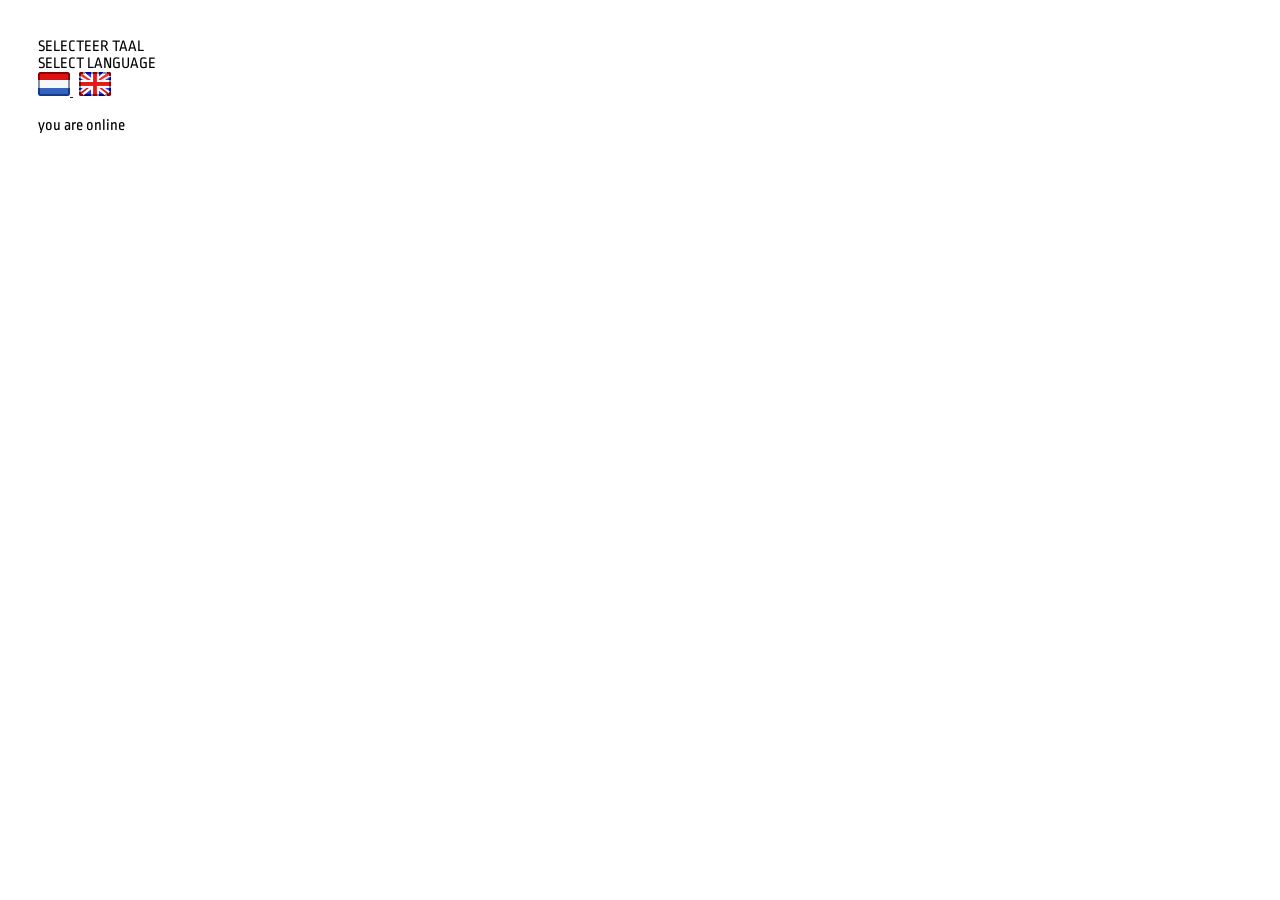
==== index.html @ 4300d979 "download progress" ====
<!DOCTYPE html>
<html lang="en" manifest="adi.appcache">

<head>
    <meta charset="UTF-8">
    <meta name="viewport" content="width=device-width, initial-scale=1.0">
    <meta http-equiv="X-UA-Compatible" content="ie=edge">
    <link rel="stylesheet" type="text/css" href="default.css">
    <script type="text/javascript" src="functions.js"></script>
    <title>Afsluitdijk Icoon</title>
</head>

<body>

    <div id="language">
        <div>SELECTEER TAAL</div>
        <div>SELECT LANGUAGE</div>
        <a href="javascript: alert('test');">
            <img src="flag_nl.png" />
        </a>&nbsp;
        <a href="javascript: selectLanguage('en');">
            <img src="flag_uk.png" />
        </a>
    </div>

    <div id="status">
        <div class="loader"></div>&nbsp;DOWNLOADING AUDIO TOUR
        <div>HOLD ON, THIS MIGHT TAKE A WHILE (<span id="loaded"></span> % LOADED)</div>
    </div>
    <br />
    <div id="onlinestatus"></div>
    <div id="cacheevent"></div>
    <div id="cachestatus"></div>

    <script type="text/javascript" src="jquery-3.2.1.min.js"></script>
    <script type="text/javascript" src="main.js"></script>
</body>

</html>
---- default.css ----
@font-face {
    font-family: 'Ropa Sans';
    font-style: normal;
    font-weight: 400;
    src: local('Ropa Sans Regular'), local('RopaSans-Regular'), url(Sr4SZjJG2shlLRwOkNqcEoX0hVgzZQUfRDuZrPvH3D8.woff2) format('woff2');
    unicode-range: U+0100-024F, U+1E00-1EFF, U+20A0-20AB, U+20AD-20CF, U+2C60-2C7F, U+A720-A7FF;
  }
  
  
  /* latin */
  
  @font-face {
    font-family: 'Ropa Sans';
    font-style: normal;
    font-weight: 400;
    src: local('Ropa Sans Regular'), local('RopaSans-Regular'), url(QnguTd82yEUxQZygH2gm8JBw1xU1rKptJj_0jans920.woff2) format('woff2');
    unicode-range: U+0000-00FF, U+0131, U+0152-0153, U+02C6, U+02DA, U+02DC, U+2000-206F, U+2074, U+20AC, U+2212, U+2215;
  }
  
  body {
    font-family: 'Ropa Sans', sans-serif;
    font-size: 1em;
    padding: 30px;
  }
  
  a {
    text-decoration: underline;
  }

  .loader {
    border: 2px solid #f3f3f3;
    border-radius: 50%;
    border-top: 2px solid #3498db;
    width: 12px;
    height: 12px;
    -webkit-animation: spin 2s linear infinite;
    animation: spin 2s linear infinite;
    display: inline-block;
  }
  
  @-webkit-keyframes spin {
    0% { -webkit-transform: rotate(0deg); }
    100% { -webkit-transform: rotate(360deg); }
  }
  
  @keyframes spin {
    0% { transform: rotate(0deg); }
    100% { transform: rotate(360deg); }
  }
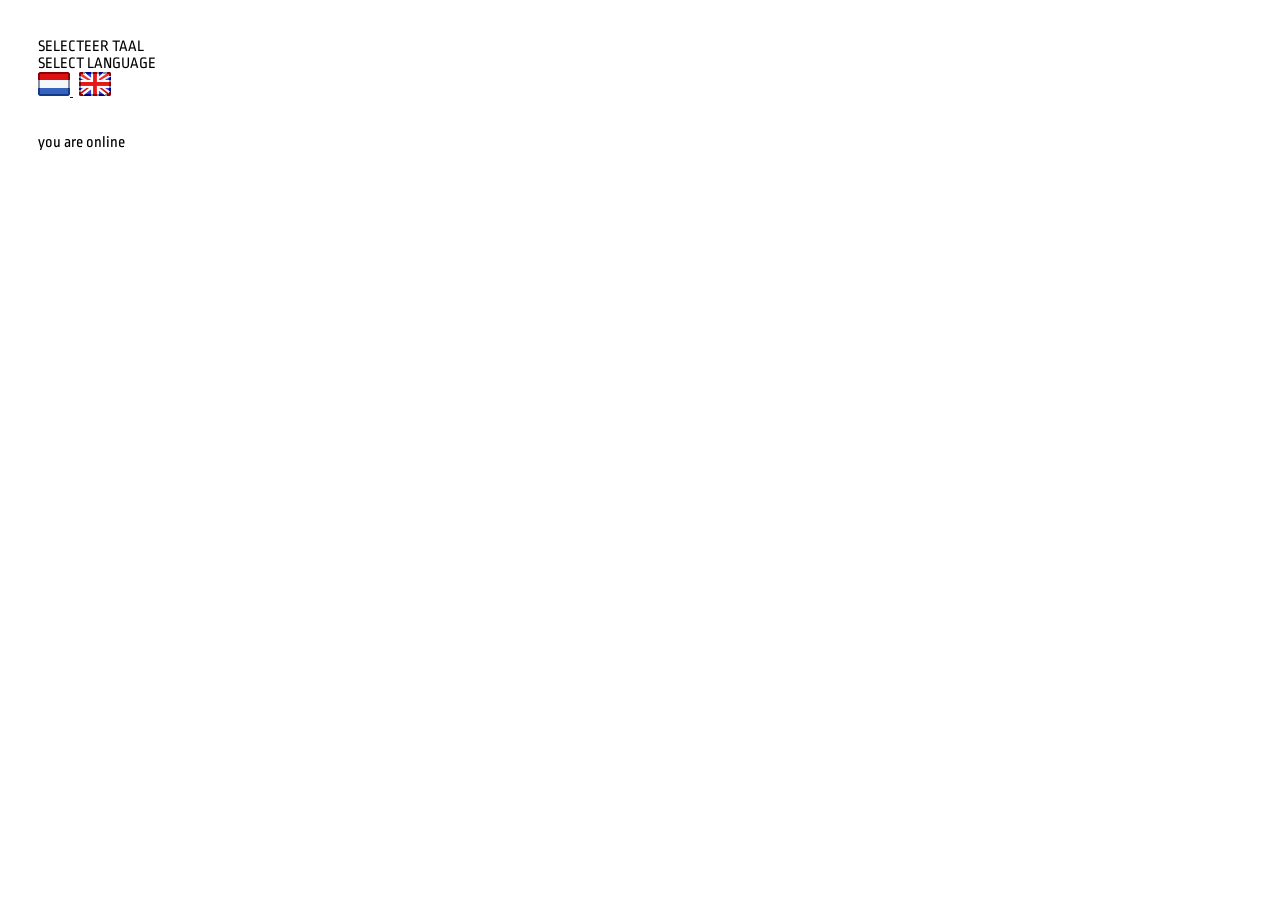
==== commit b9168939: "clean up" ====
--- a/index.html
+++ b/index.html
@@ -15,7 +15,7 @@
     <div id="language">
         <div>SELECTEER TAAL</div>
         <div>SELECT LANGUAGE</div>
-        <a href="javascript: alert('test');">
+        <a href="javascript: selectLanguage('nl');">
             <img src="flag_nl.png" />
         </a>&nbsp;
         <a href="javascript: selectLanguage('en');">
@@ -25,12 +25,20 @@
 
     <div id="status">
         <div class="loader"></div>&nbsp;DOWNLOADING AUDIO TOUR
-        <div>HOLD ON, THIS MIGHT TAKE A WHILE (<span id="loaded"></span> % LOADED)</div>
+        <br/>
+        <div>HOLD ON, THIS MIGHT TAKE A WHILE (
+            <span id="loaded"></span> % LOADED)</div>
     </div>
     <br />
+    <br />
+
     <div id="onlinestatus"></div>
-    <div id="cacheevent"></div>
-    <div id="cachestatus"></div>
+
+    <br />
+    <br />
+
+    <!-- <div id="cacheevent"></div>
+    <div id="cachestatus"></div> -->
 
     <script type="text/javascript" src="jquery-3.2.1.min.js"></script>
     <script type="text/javascript" src="main.js"></script>
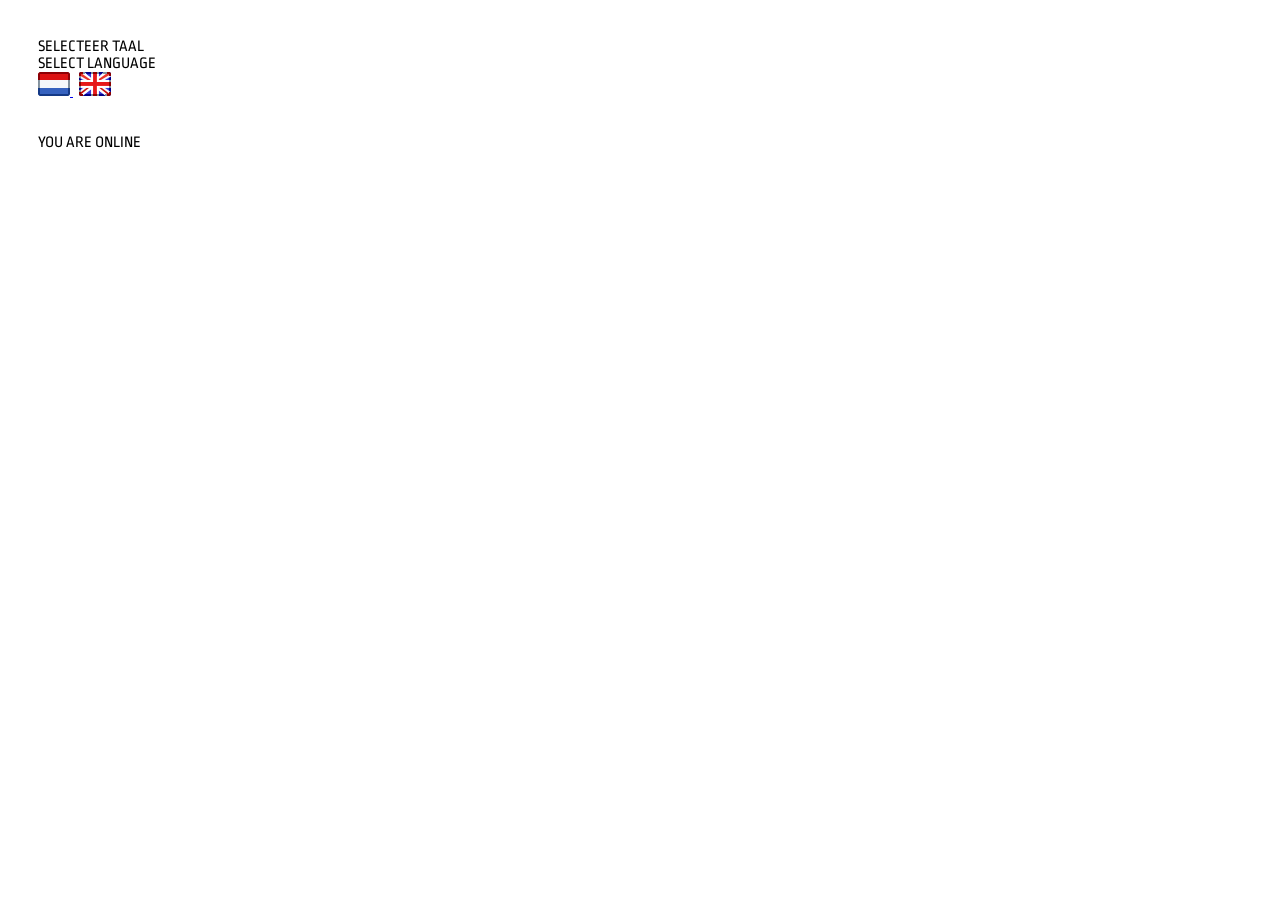
==== commit b69c17f6: "small changes" ====
--- a/index.html
+++ b/index.html
@@ -25,7 +25,7 @@
 
     <div id="status">
         <div class="loader"></div>&nbsp;DOWNLOADING AUDIO TOUR
-        <br/>
+        <br/><br />
         <div>HOLD ON, THIS MIGHT TAKE A WHILE (
             <span id="loaded"></span> % LOADED)</div>
     </div>
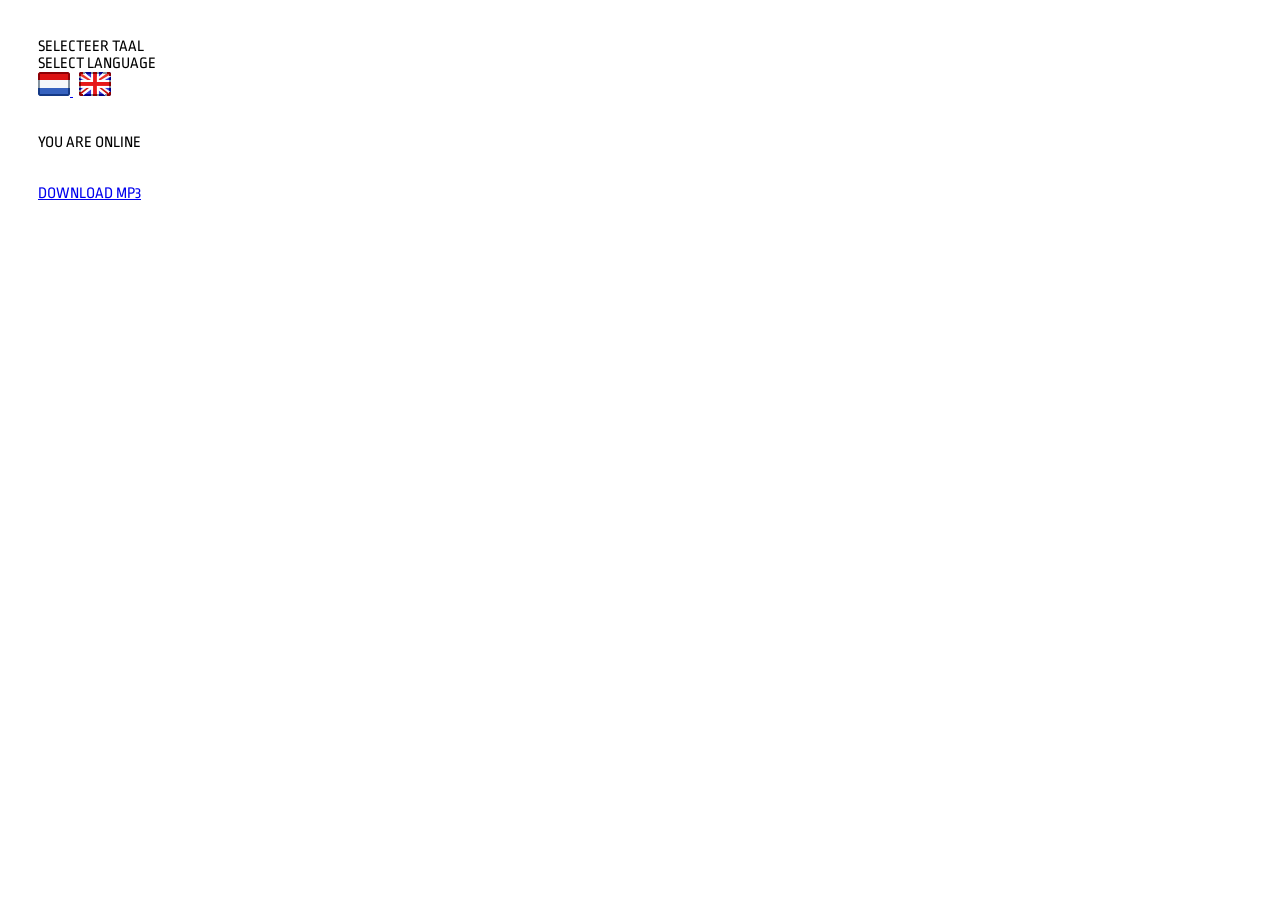
==== commit faa47a36: "added downloadable mp3" ====
--- a/index.html
+++ b/index.html
@@ -40,6 +40,8 @@
     <!-- <div id="cacheevent"></div>
     <div id="cachestatus"></div> -->
 
+    <a href="pinkfloyd2.mp3" download="pinkfloyd2.mp3">DOWNLOAD MP3</a>
+
     <script type="text/javascript" src="jquery-3.2.1.min.js"></script>
     <script type="text/javascript" src="main.js"></script>
 </body>
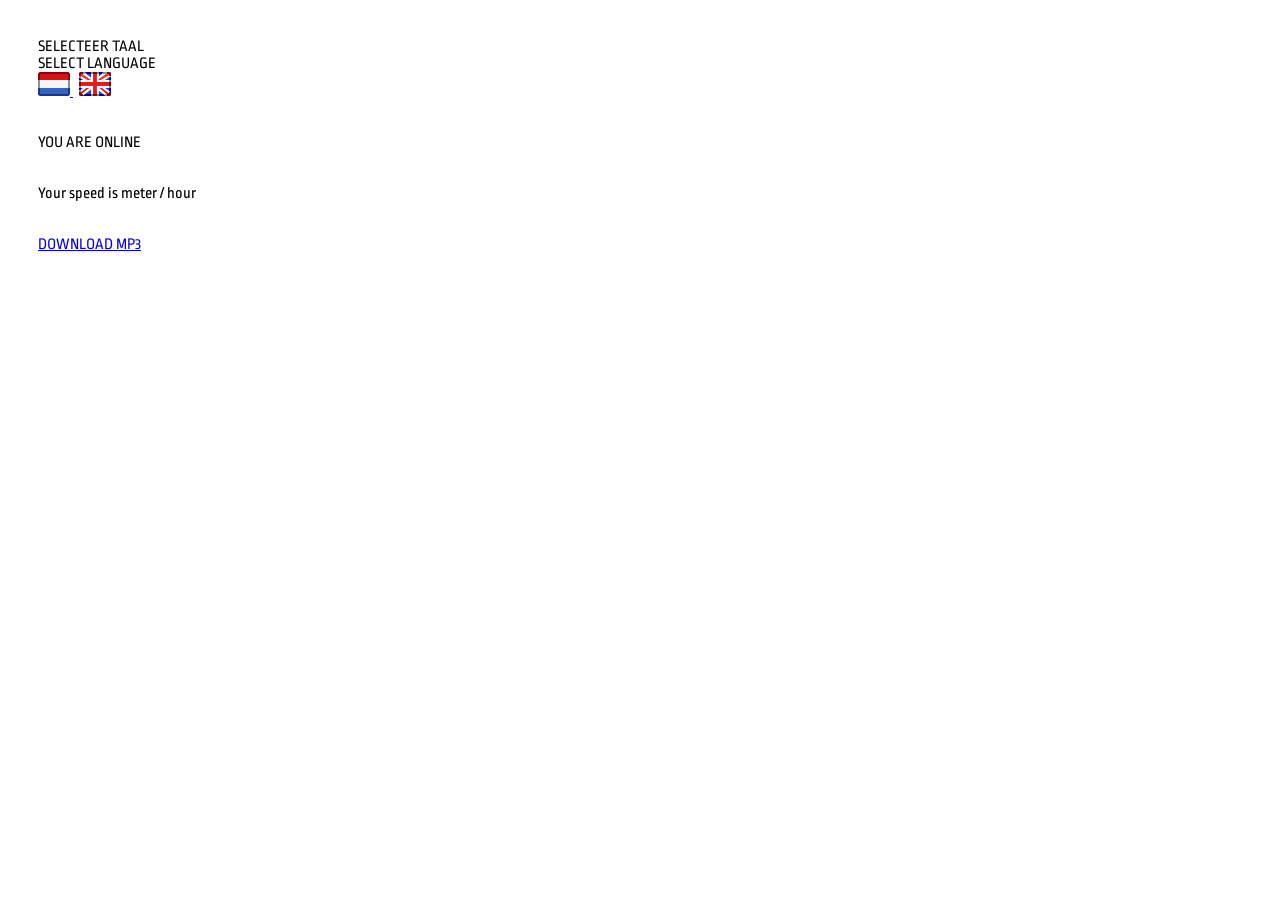
==== commit 8e84597d: "checking the current speed" ====
--- a/index.html
+++ b/index.html
@@ -25,7 +25,8 @@
 
     <div id="status">
         <div class="loader"></div>&nbsp;DOWNLOADING AUDIO TOUR
-        <br/><br />
+        <br/>
+        <br />
         <div>HOLD ON, THIS MIGHT TAKE A WHILE (
             <span id="loaded"></span> % LOADED)</div>
     </div>
@@ -33,14 +34,17 @@
     <br />
 
     <div id="onlinestatus"></div>
+    <br />
+    <br />
 
+    <div>Your speed is <span id="speed"></span> meter / hour</div>
     <br />
     <br />
 
     <!-- <div id="cacheevent"></div>
     <div id="cachestatus"></div> -->
 
-    <a href="pinkfloyd2.mp3" download="pinkfloyd2.mp3">DOWNLOAD MP3</a>
+    <a id="download" href="pinkfloyd2.mp3" download="pinkfloyd2.mp3">DOWNLOAD MP3</a>
 
     <script type="text/javascript" src="jquery-3.2.1.min.js"></script>
     <script type="text/javascript" src="main.js"></script>
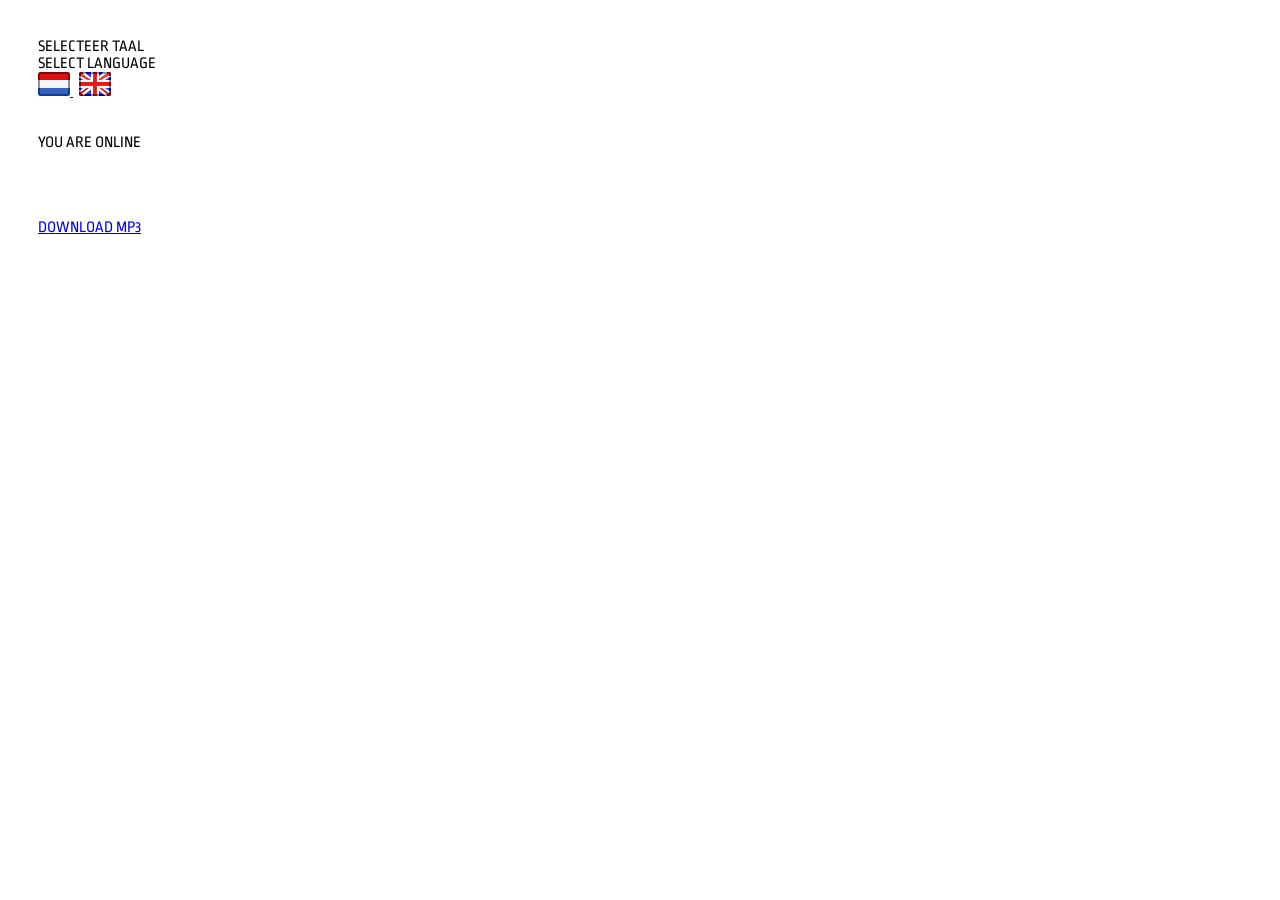
==== commit 49a48f0a: "keep trying 2" ====
--- a/index.html
+++ b/index.html
@@ -37,7 +37,7 @@
     <br />
     <br />
 
-    <div>Your speed is <span id="speed"></span> meter / hour</div>
+    <div id="speed"></div>
     <br />
     <br />
 
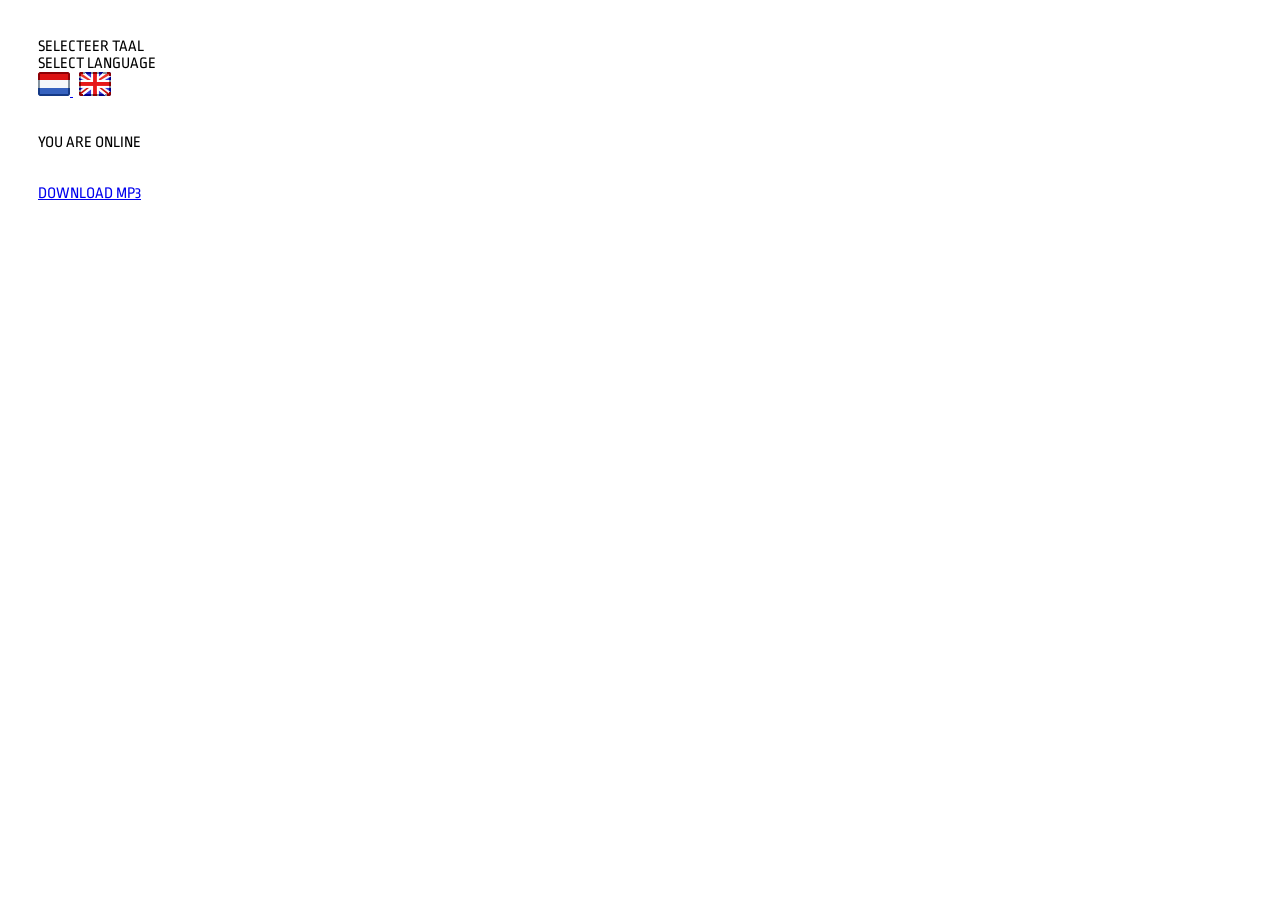
==== commit 108f2f29: "get rid of speed stuff" ====
--- a/index.html
+++ b/index.html
@@ -37,13 +37,6 @@
     <br />
     <br />
 
-    <div id="speed"></div>
-    <br />
-    <br />
-
-    <!-- <div id="cacheevent"></div>
-    <div id="cachestatus"></div> -->
-
     <a id="download" href="pinkfloyd2.mp3" download="pinkfloyd2.mp3">DOWNLOAD MP3</a>
 
     <script type="text/javascript" src="jquery-3.2.1.min.js"></script>
